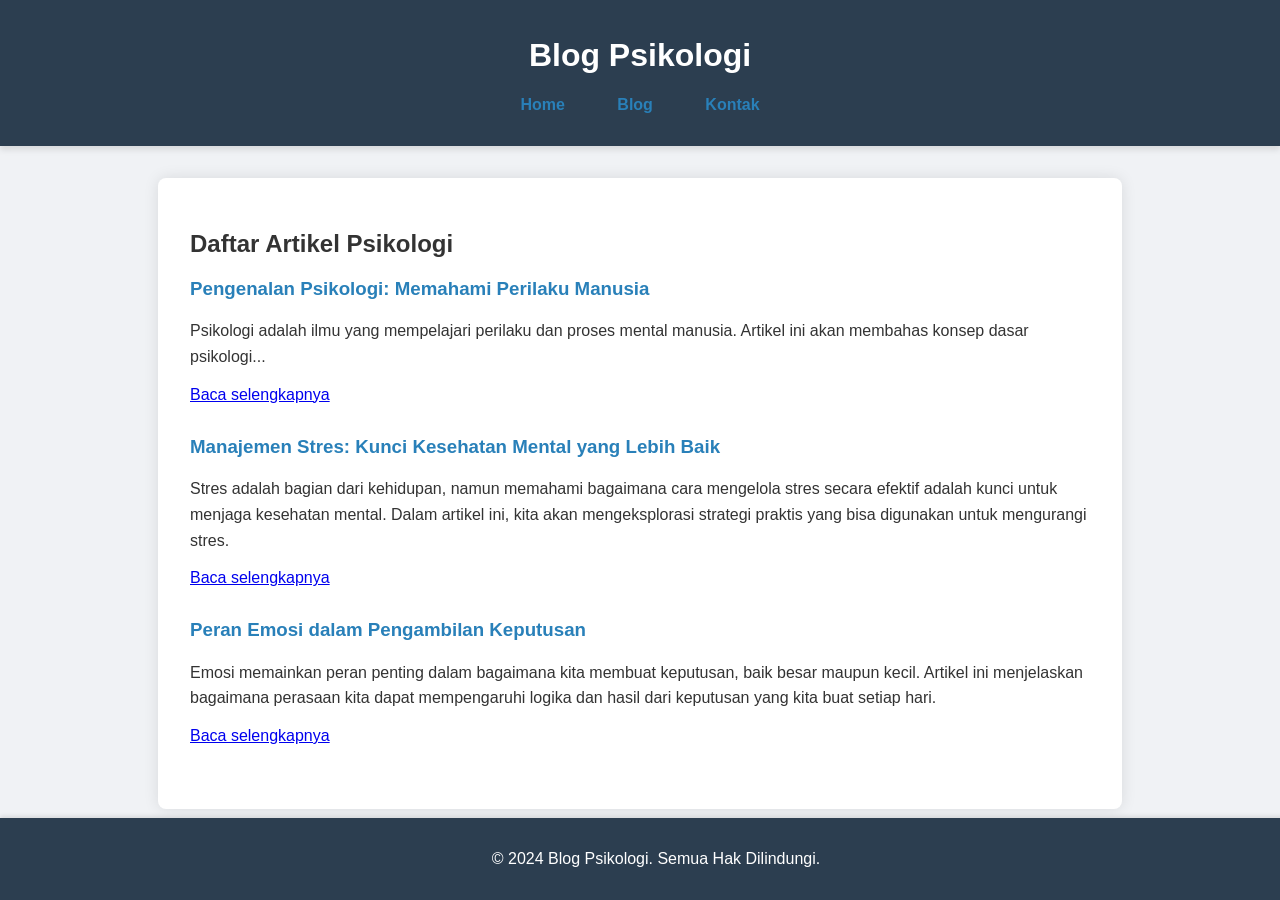
==== blog.html @ 082e1053 "Update blog.html" ====
<!DOCTYPE html>
<html lang="id">
<head>
    <meta charset="UTF-8">
    <meta name="viewport" content="width=device-width, initial-scale=1.0">
    <title>Blog Psikologi - Blog Pribadi</title>
    <link rel="stylesheet" href="style.css"> <!-- Jika ada CSS terpisah -->
</head>
<body>
    <header>
        <h1>Blog Psikologi</h1>
        <nav>
            <a href="home.html">Home</a>
            <a href="blog.html">Blog</a>
            <a href="kontak.html">Kontak</a>
        </nav>
    </header>

    <main>
        <h2>Daftar Artikel Psikologi</h2>

        <!-- Artikel 1 -->
        <article>
            <h3>Pengenalan Psikologi: Memahami Perilaku Manusia</h3>
            <p>Psikologi adalah ilmu yang mempelajari perilaku dan proses mental manusia. Artikel ini akan membahas konsep dasar psikologi...</p>
            <a href="artikel1.html">Baca selengkapnya</a> <!-- Tautan ke halaman artikel lengkap -->
        </article>

        <!-- Artikel 2 -->
        <article>
            <h3>Manajemen Stres: Kunci Kesehatan Mental yang Lebih Baik</h3>
            <p>Stres adalah bagian dari kehidupan, namun memahami bagaimana cara mengelola stres secara efektif adalah kunci untuk menjaga kesehatan mental. Dalam artikel ini, kita akan mengeksplorasi strategi praktis yang bisa digunakan untuk mengurangi stres.</p>
            <a href="#">Baca selengkapnya</a>
        </article>

        <!-- Artikel 3 -->
        <article>
            <h3>Peran Emosi dalam Pengambilan Keputusan</h3>
            <p>Emosi memainkan peran penting dalam bagaimana kita membuat keputusan, baik besar maupun kecil. Artikel ini menjelaskan bagaimana perasaan kita dapat mempengaruhi logika dan hasil dari keputusan yang kita buat setiap hari.</p>
            <a href="#">Baca selengkapnya</a>
        </article>
    </main>

    <footer>
        <p>&copy; 2024 Blog Psikologi. Semua Hak Dilindungi.</p>
    </footer>
</body>
</html>
---- style.css ----
body {
    font-family: 'Segoe UI', Tahoma, Geneva, Verdana, sans-serif;
    margin: 0;
    padding: 0;
    background-color: #f0f2f5;
    color: #333;
}

header {
    background-color: #2C3E50;
    color: white;
    padding: 1rem;
    text-align: center;
    box-shadow: 0 4px 6px rgba(0, 0, 0, 0.1);
}

nav {
    text-align: center;
    margin: 1rem 0;
}

nav a {
    margin: 0 1.5rem;
    text-decoration: none;
    color: #2980B9;
    font-weight: bold;
}

nav a:hover {
    color: #1ABC9C;
}

main {
    max-width: 900px;
    margin: 2rem auto;
    padding: 2rem;
    background-color: white;
    box-shadow: 0 0 15px rgba(0, 0, 0, 0.1);
    border-radius: 8px;
}

article {
    margin-bottom: 2rem;
}

article h3 {
    color: #2980B9;
}

article p {
    line-height: 1.6;
}

a.read-more {
    text-decoration: none;
    color: #2980B9;
    font-weight: bold;
    display: inline-block;
    margin-top: 1rem;
}

a.read-more:hover {
    color: #1ABC9C;
}

footer {
    text-align: center;
    padding: 1rem;
    background-color: #2C3E50;
    color: white;
    position: fixed;
    bottom: 0;
    width: 100%;
    box-shadow: 0 -2px 4px rgba(0, 0, 0, 0.1);
}
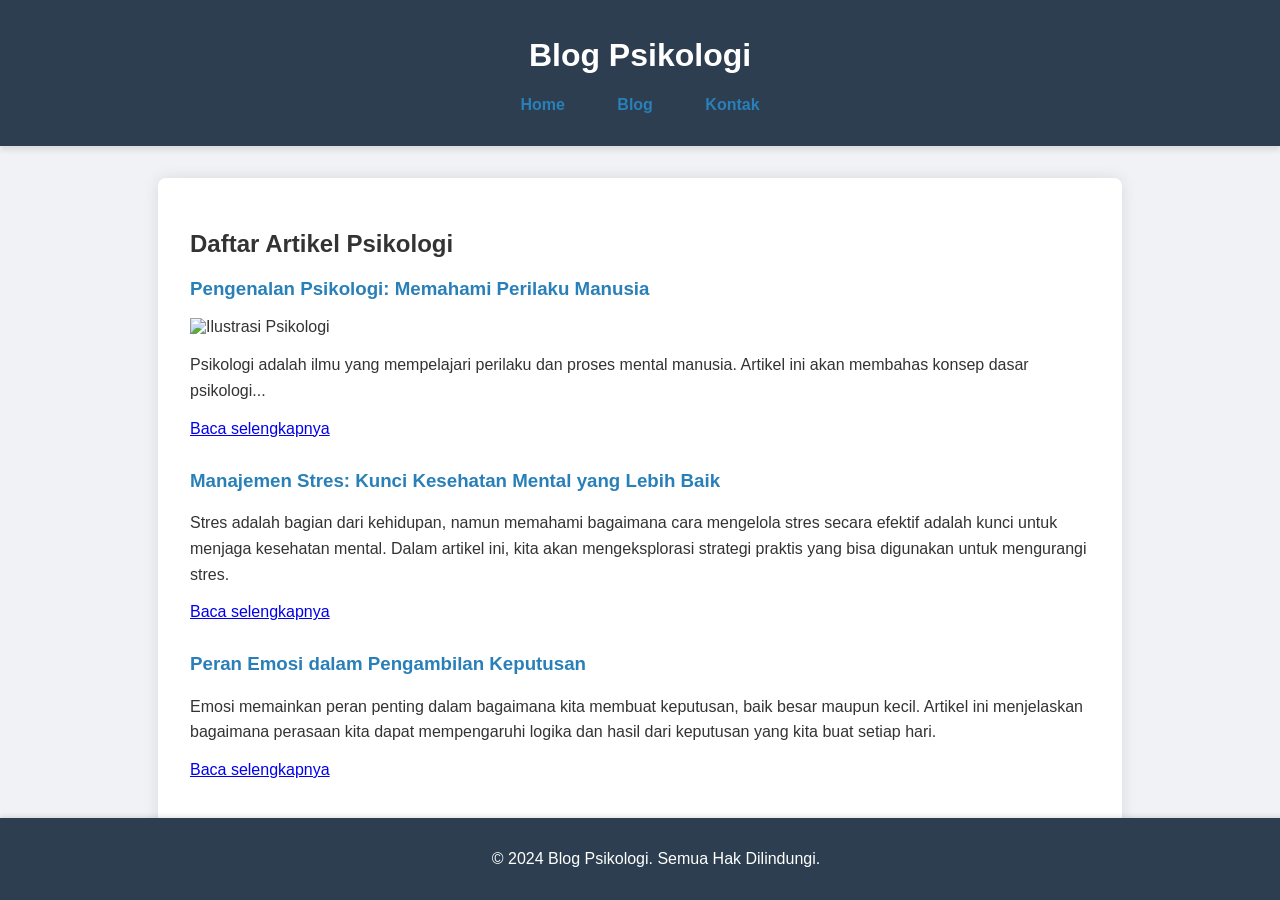
==== commit e48b111d: "Update blog.html" ====
--- a/blog.html
+++ b/blog.html
@@ -22,6 +22,7 @@
         <!-- Artikel 1 -->
         <article>
             <h3>Pengenalan Psikologi: Memahami Perilaku Manusia</h3>
+            <img src="psikologi.jpg" alt="Ilustrasi Psikologi" style="width:100%; max-width:600px;">
             <p>Psikologi adalah ilmu yang mempelajari perilaku dan proses mental manusia. Artikel ini akan membahas konsep dasar psikologi...</p>
             <a href="artikel1.html">Baca selengkapnya</a> <!-- Tautan ke halaman artikel lengkap -->
         </article>
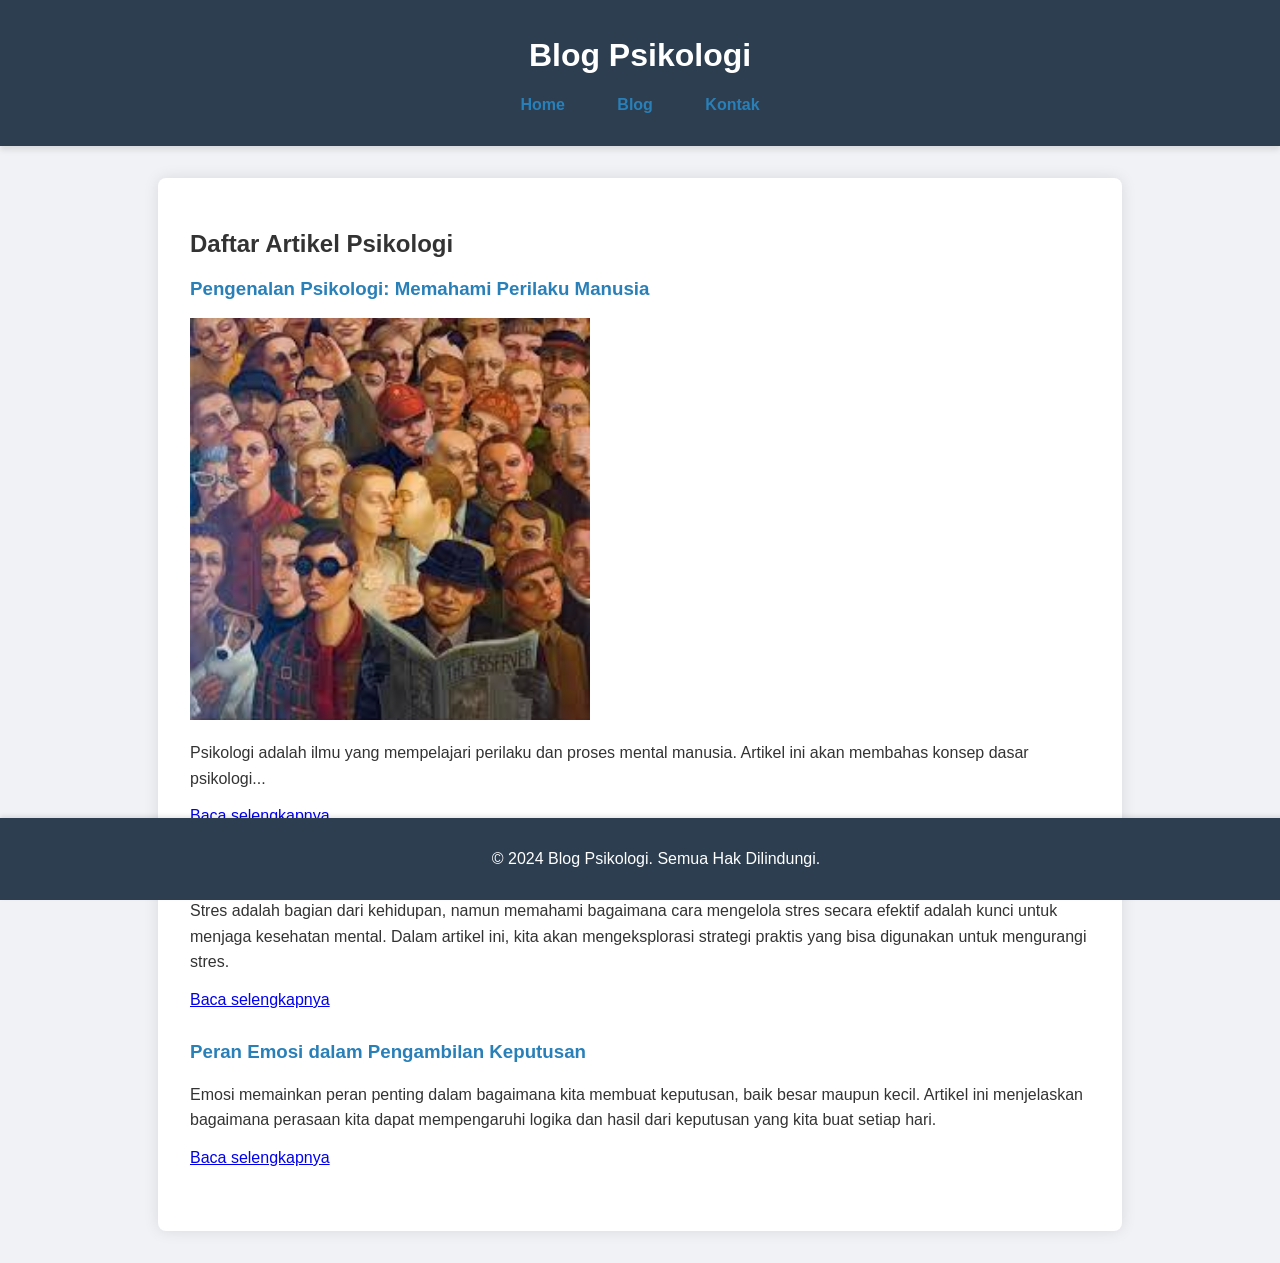
==== commit e4761c6f: "Update blog.html" ====
--- a/blog.html
+++ b/blog.html
@@ -22,7 +22,7 @@
         <!-- Artikel 1 -->
         <article>
             <h3>Pengenalan Psikologi: Memahami Perilaku Manusia</h3>
-            <img src="psikologi.jpg" alt="Ilustrasi Psikologi" style="width:100%; max-width:600px;">
+            <img src="psikologi.jpg" alt="Ilustrasi Psikologi" style="width:60%; max-width:400px;">
             <p>Psikologi adalah ilmu yang mempelajari perilaku dan proses mental manusia. Artikel ini akan membahas konsep dasar psikologi...</p>
             <a href="artikel1.html">Baca selengkapnya</a> <!-- Tautan ke halaman artikel lengkap -->
         </article>
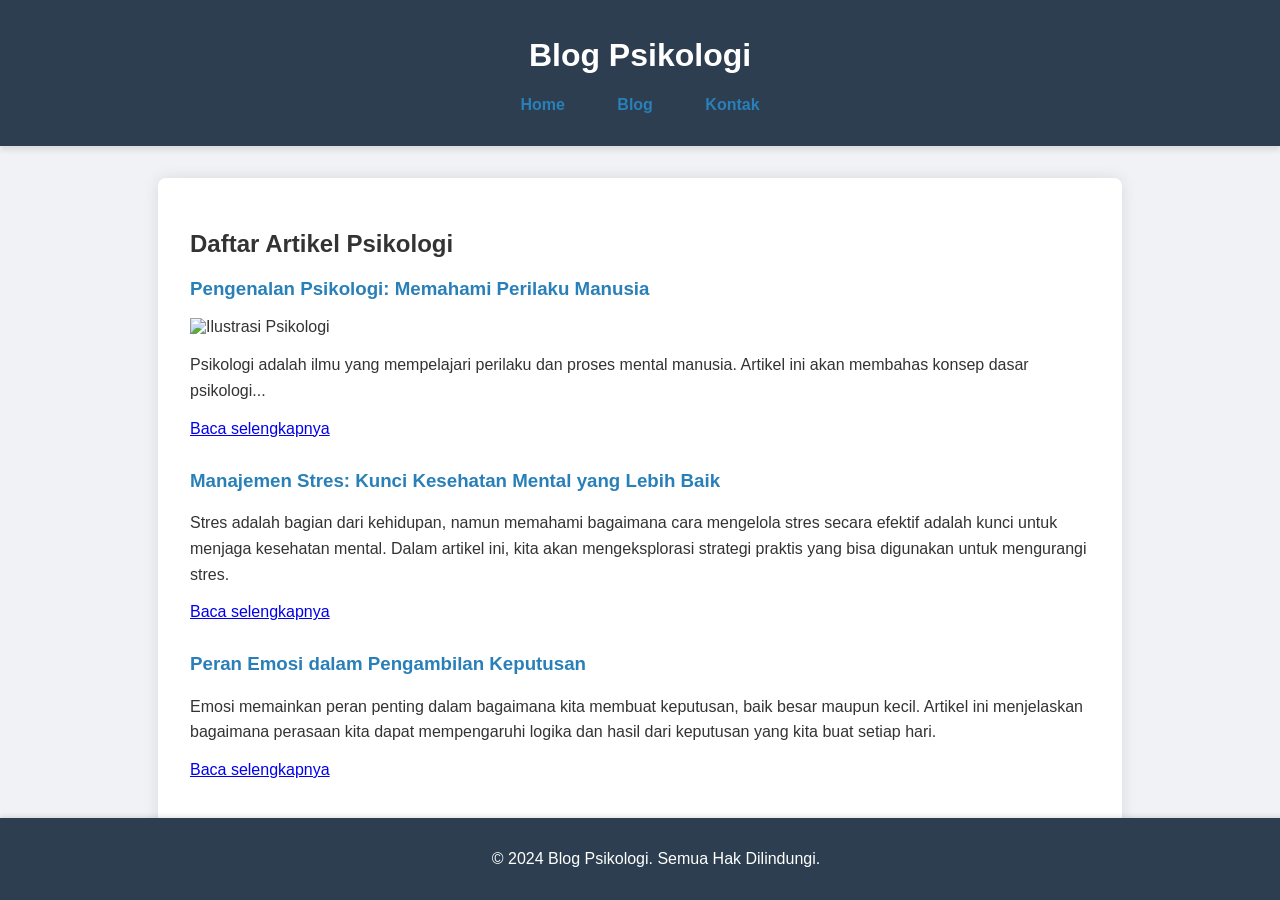
==== commit fc0e6f83: "Update blog.html" ====
--- a/blog.html
+++ b/blog.html
@@ -22,7 +22,7 @@
         <!-- Artikel 1 -->
         <article>
             <h3>Pengenalan Psikologi: Memahami Perilaku Manusia</h3>
-            <img src="psikologi.jpg" alt="Ilustrasi Psikologi" style="width:60%; max-width:400px;">
+            <img src="image/psikologi.jpg" alt="Ilustrasi Psikologi" style="width:60%; max-width:400px;">
             <p>Psikologi adalah ilmu yang mempelajari perilaku dan proses mental manusia. Artikel ini akan membahas konsep dasar psikologi...</p>
             <a href="artikel1.html">Baca selengkapnya</a> <!-- Tautan ke halaman artikel lengkap -->
         </article>
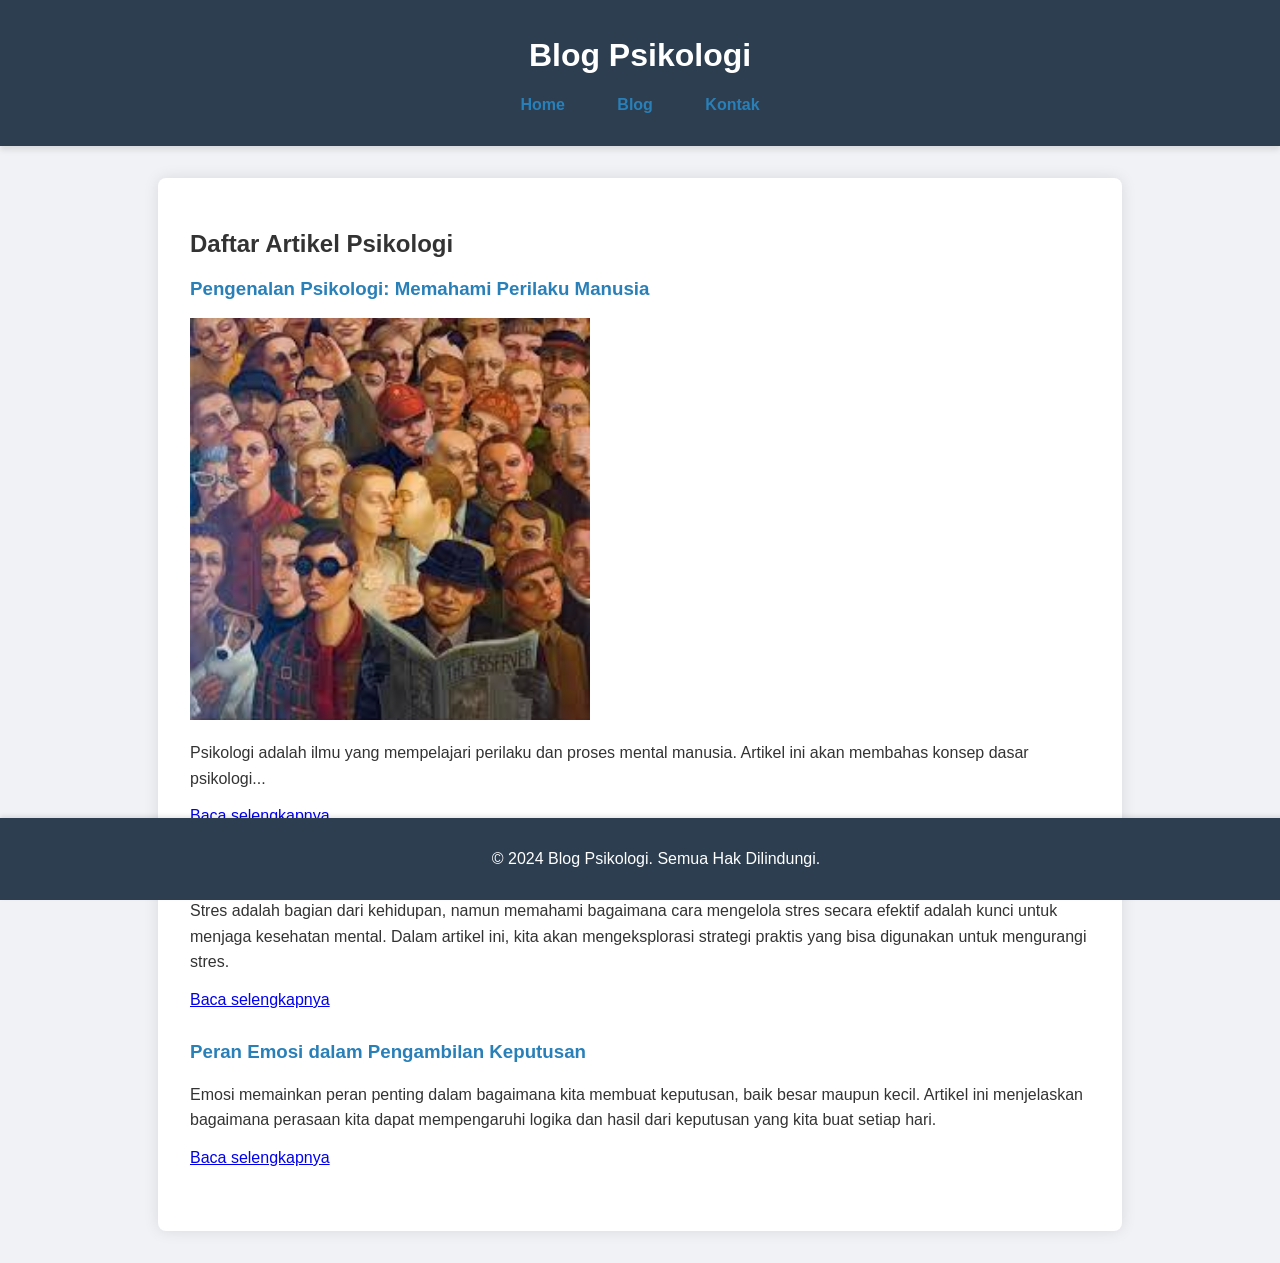
==== commit 447b1c26: "Update blog.html" ====
--- a/blog.html
+++ b/blog.html
@@ -22,7 +22,7 @@
         <!-- Artikel 1 -->
         <article>
             <h3>Pengenalan Psikologi: Memahami Perilaku Manusia</h3>
-            <img src="image/psikologi.jpg" alt="Ilustrasi Psikologi" style="width:60%; max-width:400px;">
+            <img src="psikologi.jpg" alt="Ilustrasi Psikologi" style="width:60%; max-width:400px;">
             <p>Psikologi adalah ilmu yang mempelajari perilaku dan proses mental manusia. Artikel ini akan membahas konsep dasar psikologi...</p>
             <a href="artikel1.html">Baca selengkapnya</a> <!-- Tautan ke halaman artikel lengkap -->
         </article>
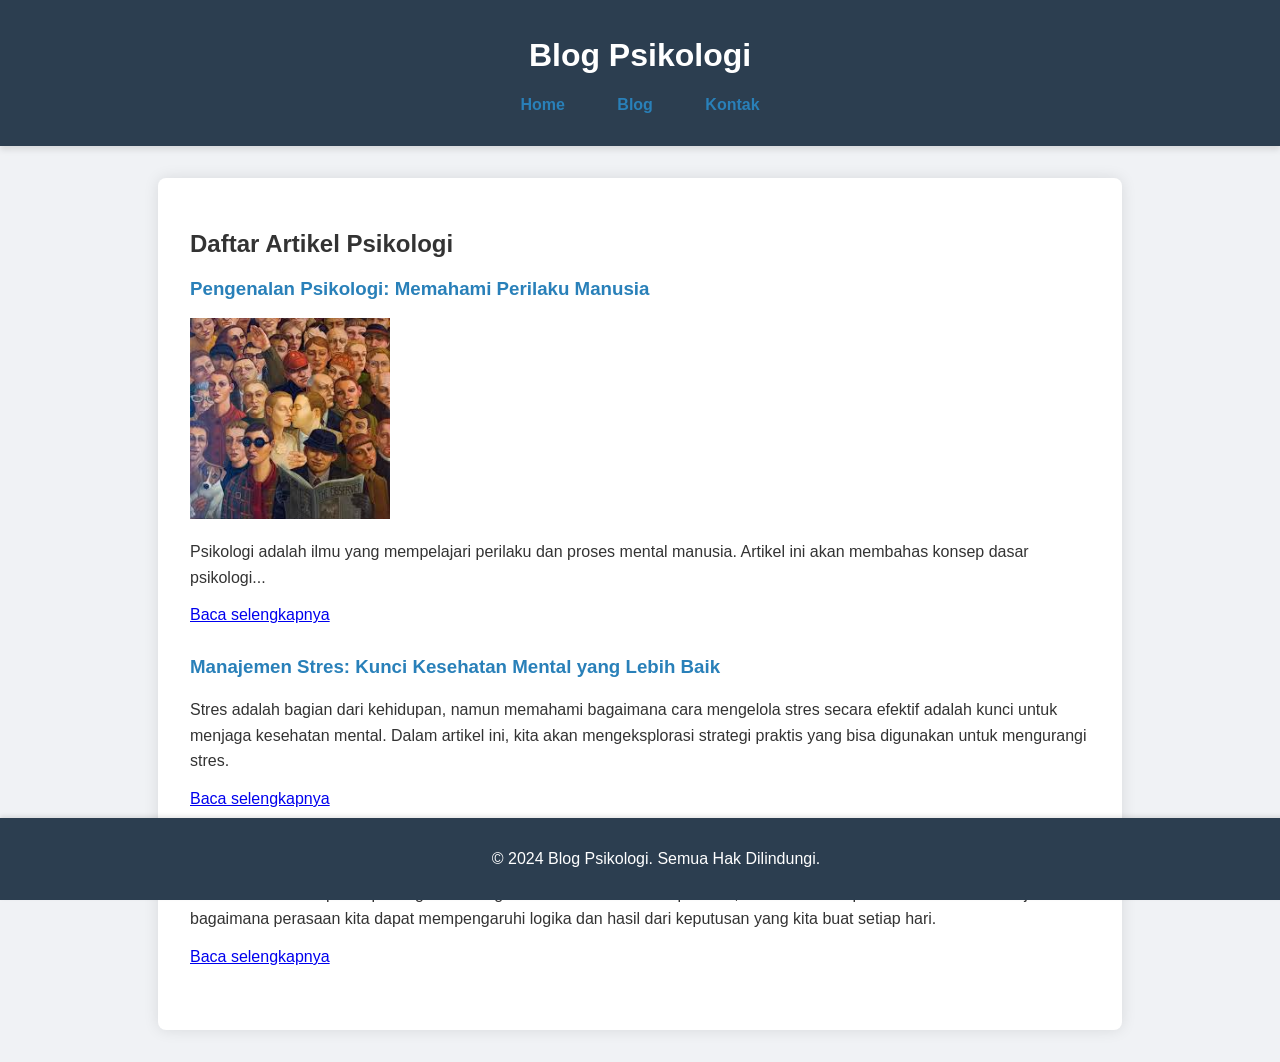
==== commit 9c779c96: "Update blog.html" ====
--- a/blog.html
+++ b/blog.html
@@ -22,7 +22,7 @@
         <!-- Artikel 1 -->
         <article>
             <h3>Pengenalan Psikologi: Memahami Perilaku Manusia</h3>
-            <img src="psikologi.jpg" alt="Ilustrasi Psikologi" style="width:60%; max-width:400px;">
+            <img src="psikologi.jpg" alt="Ilustrasi Psikologi" style="width:40%; max-width:200px;">
             <p>Psikologi adalah ilmu yang mempelajari perilaku dan proses mental manusia. Artikel ini akan membahas konsep dasar psikologi...</p>
             <a href="artikel1.html">Baca selengkapnya</a> <!-- Tautan ke halaman artikel lengkap -->
         </article>
